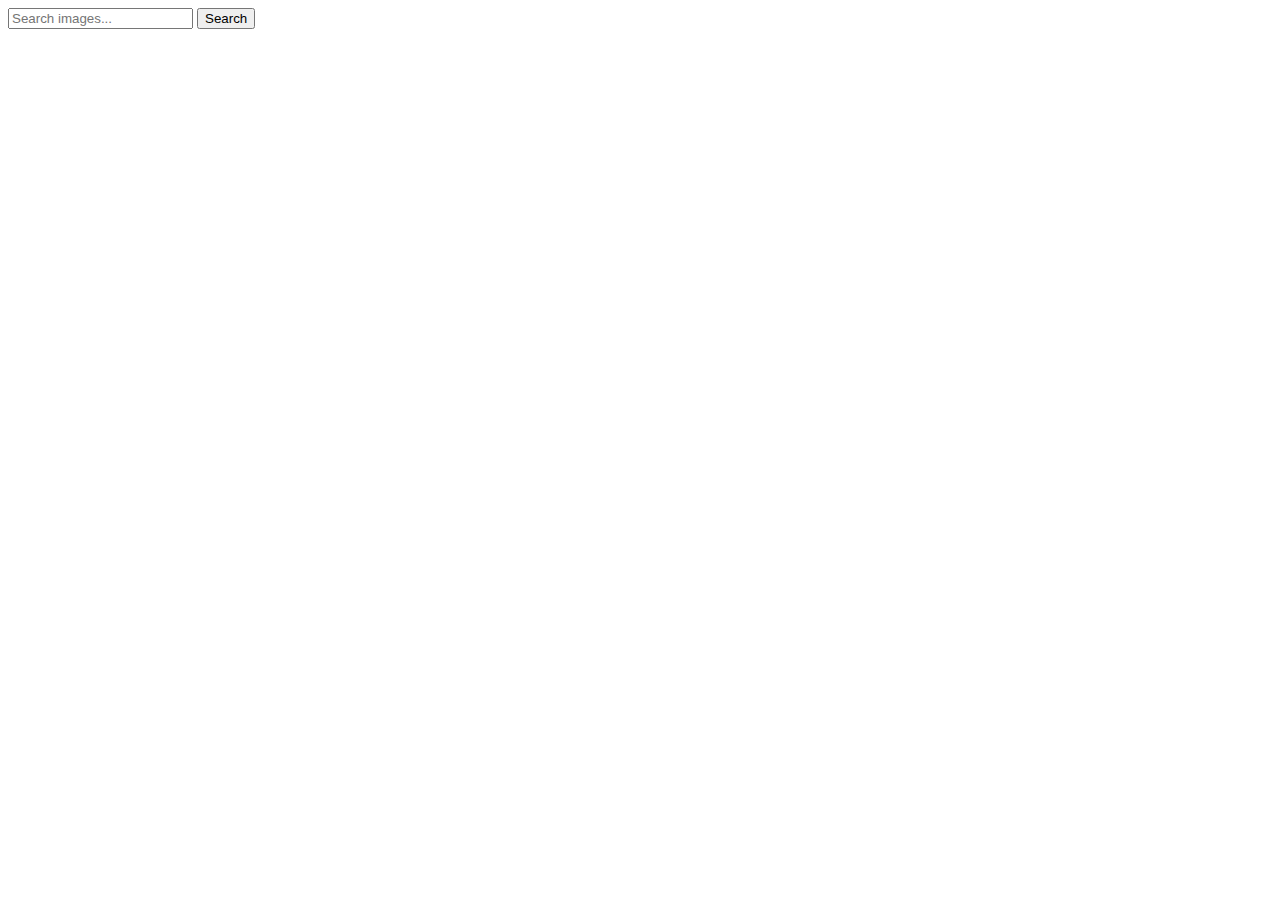
==== index.html @ 380e66a0 "Deploying to gh-pages from @ Iryna1511/goit-js-hw-12@a3c86f49ce779393d84c9d1ef9c0361abe3a0957 🚀" ====
<!DOCTYPE html>
<html lang="en">
  <head>
    <meta charset="UTF-8" />
    <link rel="icon" type="image/svg+xml" href="/goit-js-hw-12/favicon.svg" />
    <meta name="viewport" content="width=device-width, initial-scale=1.0" />
    <title>Vanilla App Template</title>
    <link
      rel="stylesheet"
      href="https://cdnjs.cloudflare.com/ajax/libs/modern-normalize/2.0.0/modern-normalize.min.css"
      integrity="sha512-4xo8blKMVCiXpTaLzQSLSw3KFOVPWhm/TRtuPVc4WG6kUgjH6J03IBuG7JZPkcWMxJ5huwaBpOpnwYElP/m6wg=="
      crossorigin="anonymous"
      referrerpolicy="no-referrer"
    />
    
    <script type="module" crossorigin src="/goit-js-hw-12/commonHelpers.js"></script>
    <link rel="stylesheet" href="/goit-js-hw-12/assets/index-6f194fee.css">
  </head>
  <body>
    <section>
      <form class="form">
        <input type="text" name="text" placeholder="Search images..." />
        <button type="submit">Search</button>
      </form>

      <div class="loader"></div>

      <ul class="gallery"></ul>
    </section>

    
  </body>
</html>
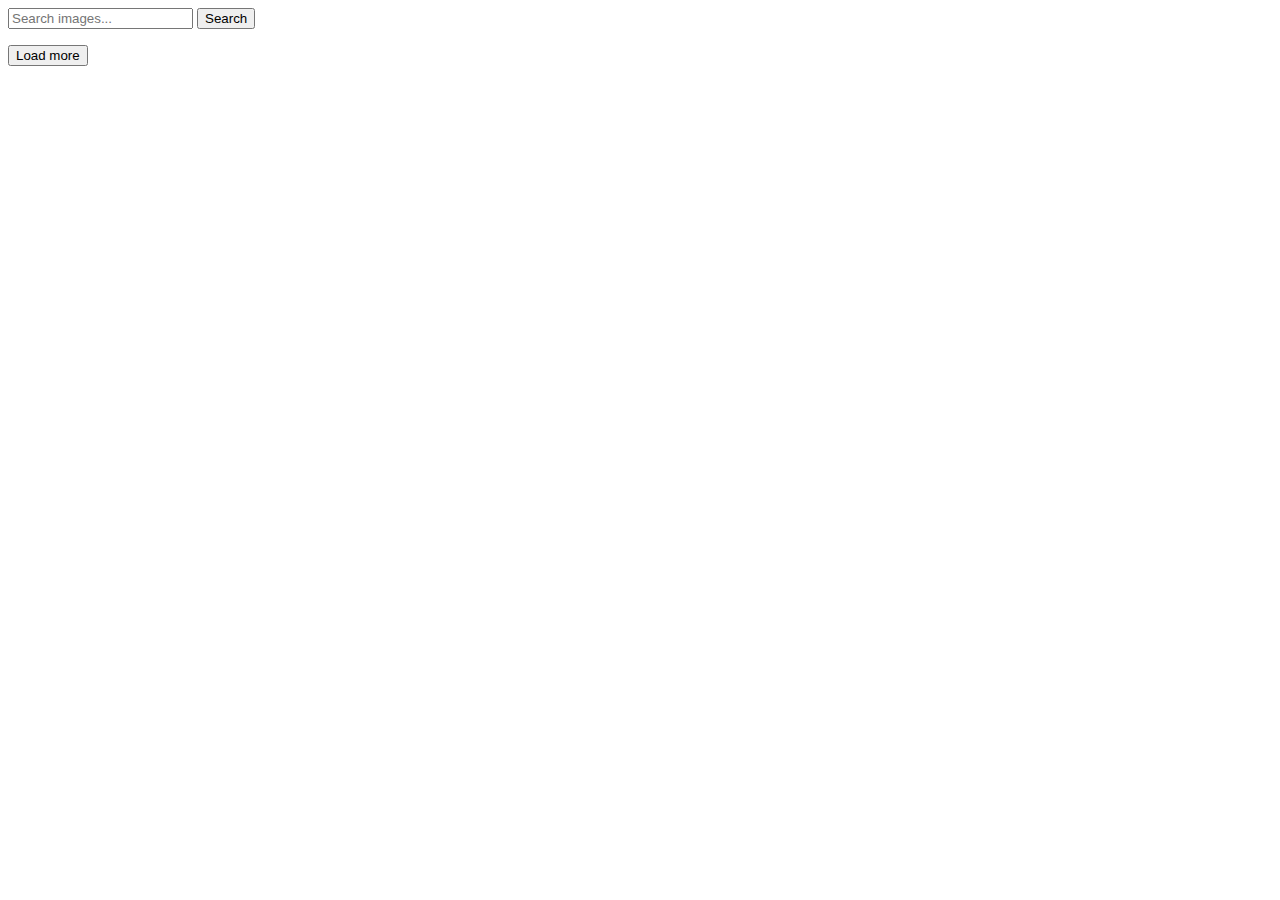
==== commit 0ee9b731: "Deploying to gh-pages from @ Iryna1511/goit-js-hw-12@e7047582e3929b76ded0422d1d5415dae7ed3ddc 🚀" ====
--- a/index.html
+++ b/index.html
@@ -14,18 +14,22 @@
     />
     
     <script type="module" crossorigin src="/goit-js-hw-12/commonHelpers.js"></script>
-    <link rel="stylesheet" href="/goit-js-hw-12/assets/index-6f194fee.css">
+    <link rel="modulepreload" crossorigin href="/goit-js-hw-12/assets/vendor-58583ddc.js">
+    <link rel="stylesheet" href="/goit-js-hw-12/assets/vendor-a51daae5.css">
+    <link rel="stylesheet" href="/goit-js-hw-12/assets/index-319e667d.css">
   </head>
   <body>
     <section>
       <form class="form">
         <input type="text" name="text" placeholder="Search images..." />
-        <button type="submit">Search</button>
+        <button class="search-btn" type="submit">Search</button>
       </form>
 
       <div class="loader"></div>
 
       <ul class="gallery"></ul>
+
+      <button class="load-btn" type="submit">Load more</button>
     </section>
 
     
